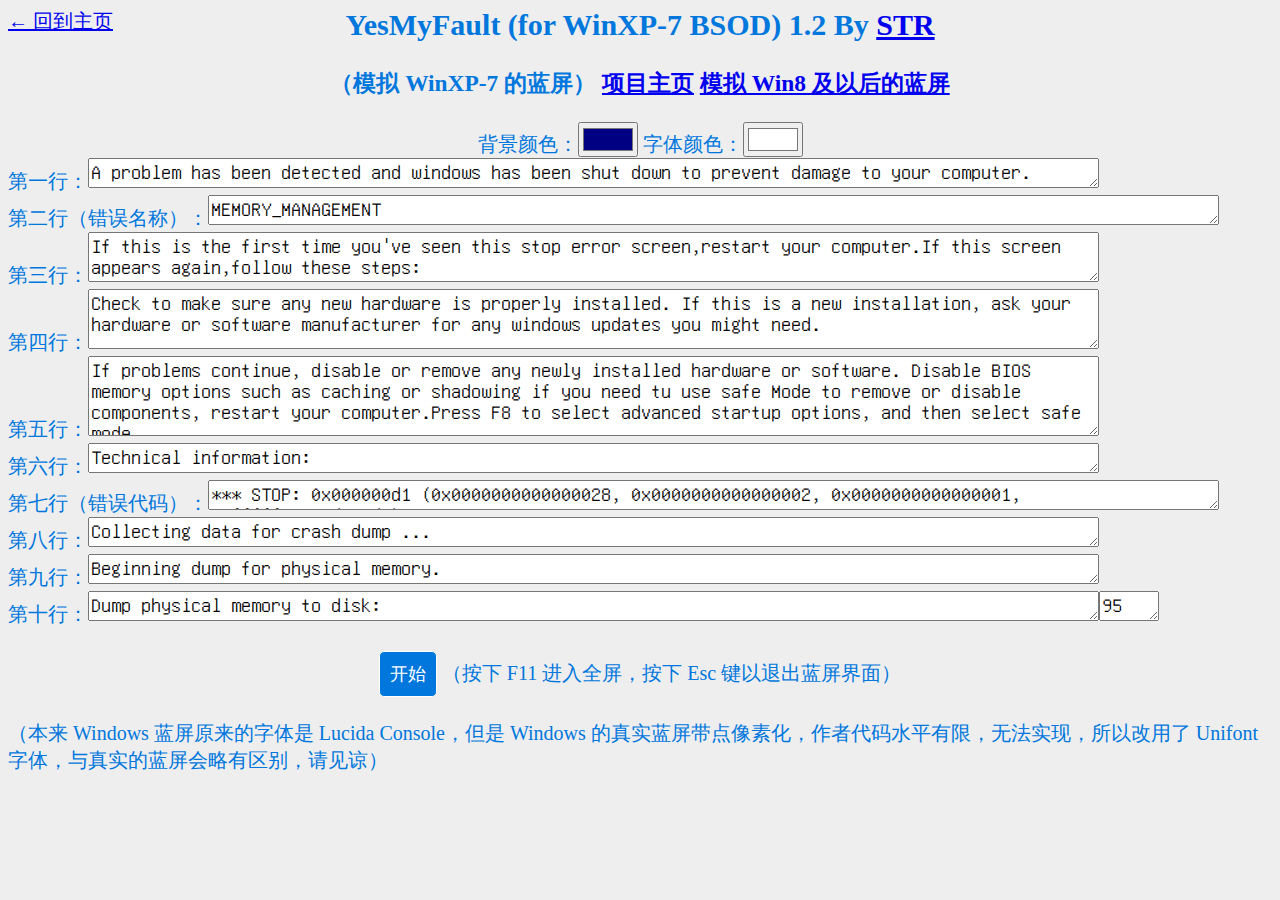
==== XP.html @ 696ac45a "Add files via upload" ====
<head>	
	<link rel="icon" href="title.png" type="image/x-icon">
</head>
<body>
<a href="https://suntrise.github.io/" style="position:absolute;">← 回到主页</a>
<center>
	<h2>YesMyFault (for WinXP-7 BSOD) 1.2 By <a href="https://suntrise.github.io">STR</a></h2>
	<h3>（模拟 WinXP-7 的蓝屏） <a href="https://github.com/suntrise/yesmyfault" target="_blank">项目主页</a>
	<a href="https://suntrise.github.io/yesmyfault" target="_blank">模拟 Win8 及以后的蓝屏</a>
</h3>
<div style="font-size: 20px;">
背景颜色：<input type="color" id="bsodbg" style="height:35px;width:60px;" value="#010082">
字体颜色：<input type="color" style="height:35px;width:60px;" id="bsodfc" value="#FFFFFF">
<br>
</center>
第一行：<textarea id="bsli1">A problem has been detected and windows has been shut down to prevent damage to your computer.</textarea>
<br>
第二行（错误名称）：<textarea id="bsli2">MEMORY_MANAGEMENT</textarea>
<br>
第三行：<textarea id="bsli3" style="height:50px">If this is the first time you've seen this stop error screen,restart your computer.If this screen appears again,follow these steps:</textarea>
<br>
第四行：<textarea id="bsli4" style="height:60px">
Check to make sure any new hardware is properly installed. If this is a new installation, ask your hardware or software manufacturer for any windows updates you might need.
</textarea>
<br>
第五行：<textarea id="bsli5" style="height:80px">If problems continue, disable or remove any newly installed hardware or software. Disable BIOS memory options such as caching or shadowing if you need tu use safe Mode to remove or disable components, restart your computer.Press F8 to select advanced startup options, and then select safe mode.</textarea>
<br>
第六行：<textarea id="bsli6">Technical information:</textarea>
<br>
第七行（错误代码）：<textarea id="bsli7">*** STOP: 0x000000d1 (0x0000000000000028, 0x0000000000000002, 0x0000000000000001, 0xfffff88001d30cd3)</textarea>
<br>
第八行：<textarea id="bsli8">Collecting data for crash dump ...</textarea>
<br>
第九行：<textarea id="bsli9">Beginning dump for physical memory.</textarea>
<br>
第十行：<textarea id="bsli10">Dump physical memory to disk: </textarea><textarea id="bsli10n" style="width:60px">95</textarea>
<br><br>
<center><button style="padding: 10px;" onclick="show()">开始</button>
（按下 F11 进入全屏，按下 Esc 键以退出蓝屏界面）</center>
<br>
（本来 Windows 蓝屏原来的字体是 Lucida Console，但是 Windows 的真实蓝屏带点像素化，作者代码水平有限，无法实现，所以改用了 Unifont 字体，与真实的蓝屏会略有区别，请见谅）

</div>


<div class="bsod_bg" id="bsod" style="">
<div style="position: absolute;top: 3%;left: 0;">
<p style="font-size:; margin:0; padding:0">
<span id="bsline1"></span>
<br><br><span id="bsline2"></span>
<br><br><span id="bsline3"></span>
<br><br><span id="bsline4"></span>
<br><br><span id="bsline5"></span>
<br><br><span id="bsline6"></span>
<br><br><span id="bsline7"></span>
<br><br><span id="bsline8"></span>
<br><span id="bsline9"></span>
<br><span id="bsline10"></span><span id="bsline10n"></span>
</p>
</div>
</div>
</div>
</body>

<style type="text/css">
	body{
		color: #07D;
		background: #EEE;
		text-align: ;
		font-size: 20px;
	}
	button{
		padding: 5px;
		border: 1px solid #fff;
		border-radius: 5px;
		background: #07d;
		color: #fff;
		font-size: 18px;
	}
	textarea{
		font-family: Unifont;
		height: 30px;
		width: 80%;
		font-size: 20px;
	}
	.bsod_bg{
		cursor: none;
		display: none;
		position: absolute;
		top: 0;
		left: 0;
		height:100%;
		width:100%;
		font-family: Unifont;
		font-weight: lighter;
		font-smooth: never;
		font-size: 24pt;
		color: ;
		overflow: hidden;
	}
	@font-face{
		font-family: Unifont;
		src: url("unifont-12.1.04.ttf");
	}
</style>

<script type="text/javascript"> 
var col=setInterval(bsodset,1)
function bsodset() {
	bsod.style.background=bsodbg.value;
	bsod.style.color=bsodfc.value
    bsline1.innerHTML=bsli1.value
    bsline2.innerHTML=bsli2.value
    bsline3.innerHTML=bsli3.value    
    bsline4.innerHTML=bsli4.value
    bsline5.innerHTML=bsli5.value
    bsline6.innerHTML=bsli6.value 
    bsline7.innerHTML=bsli7.value
    bsline8.innerHTML=bsli8.value
    bsline9.innerHTML=bsli9.value
    bsline10.innerHTML=bsli10.value
    bsline10n.innerHTML=bsli10n.value
    if (qrm.checked) {
	qr.style.display="block";
    }    
    else{
	qr.style.display="none";
    }
}

function show() {
	document.getElementById('bsod').style.display='block';
	bsod.oncontextmenu = stop;
}

function stop(){
	return false;
}

function hotkey(){
var a=window.event.keyCode;
if(a==27){
bsod.style.display="none";
}
}
window.onload = function(){
document.onkeydown = hotkey;
};
</script>
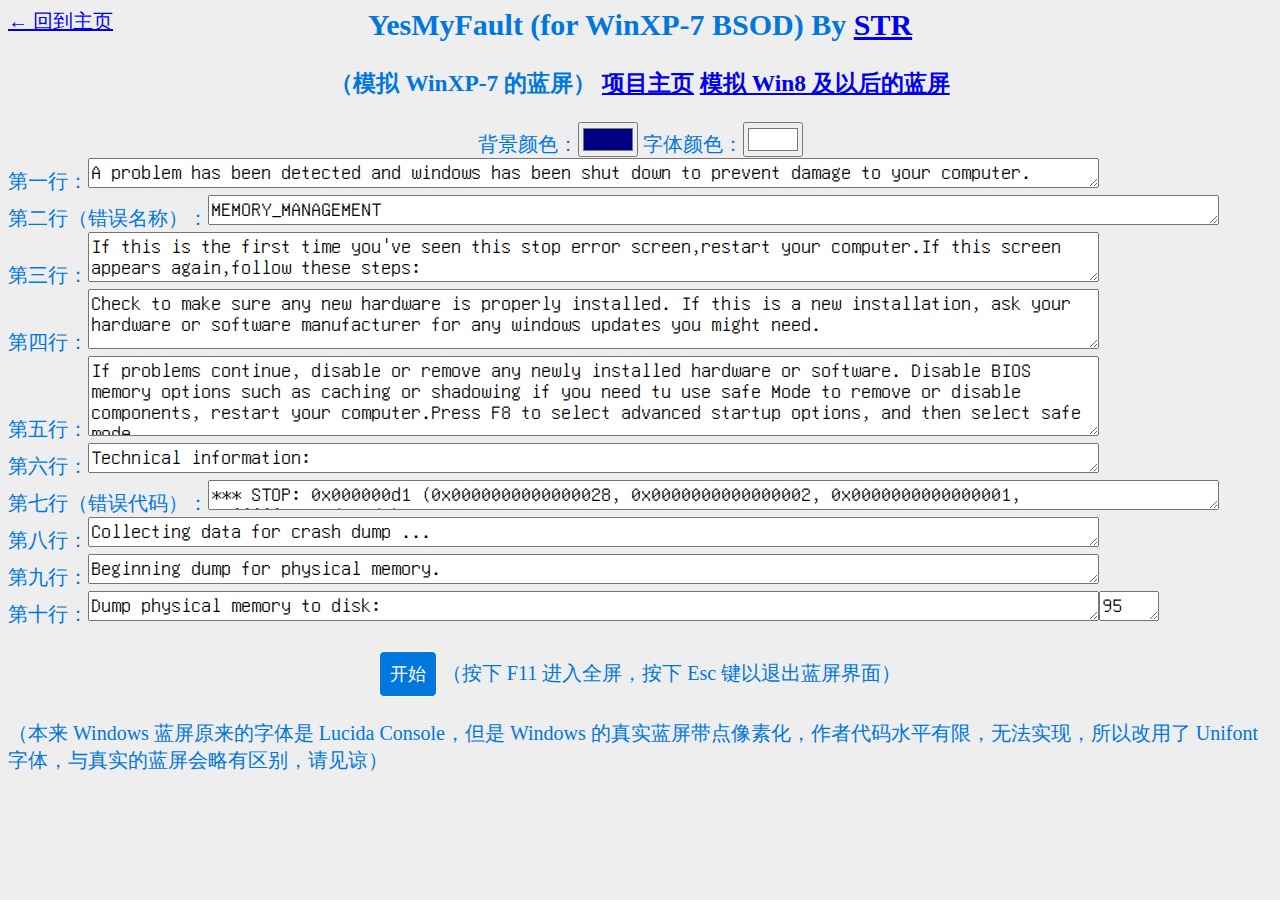
==== commit f17a17fc: "Update XP.html" ====
--- a/XP.html
+++ b/XP.html
@@ -1,10 +1,11 @@
-<head>	
+<head>
+<title>YesMyFault (for WinXP-7 BSOD)</title>	
 	<link rel="icon" href="title.png" type="image/x-icon">
 </head>
 <body>
 <a href="https://suntrise.github.io/" style="position:absolute;">← 回到主页</a>
 <center>
-	<h2>YesMyFault (for WinXP-7 BSOD) 1.2 By <a href="https://suntrise.github.io">STR</a></h2>
+	<h2>YesMyFault (for WinXP-7 BSOD) By <a href="https://suntrise.github.io">STR</a></h2>
 	<h3>（模拟 WinXP-7 的蓝屏） <a href="https://github.com/suntrise/yesmyfault" target="_blank">项目主页</a>
 	<a href="https://suntrise.github.io/yesmyfault" target="_blank">模拟 Win8 及以后的蓝屏</a>
 </h3>
@@ -146,4 +147,4 @@
 window.onload = function(){
 document.onkeydown = hotkey;
 };
-</script>+</script>
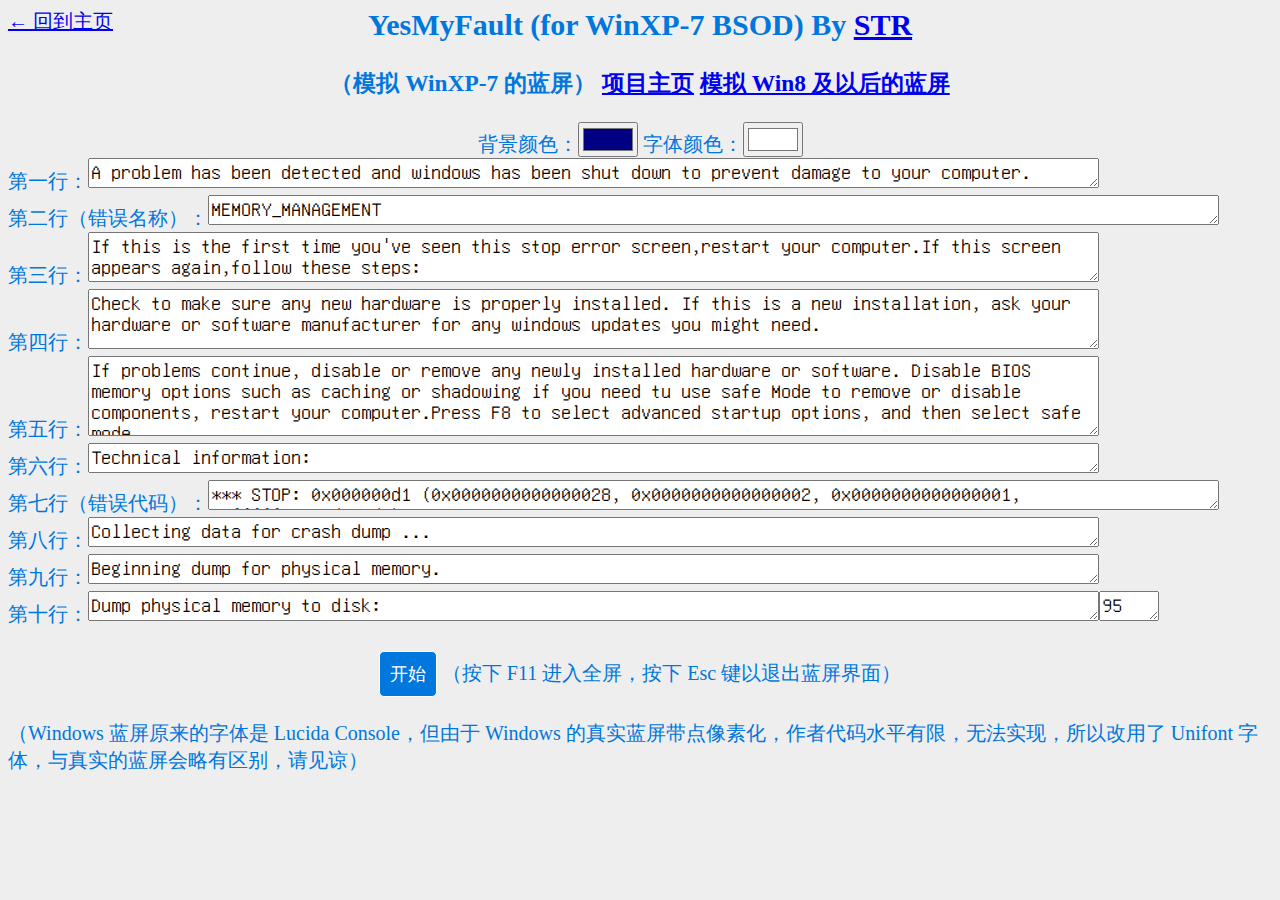
==== commit 9b11b3c4: "Update XP.html" ====
--- a/XP.html
+++ b/XP.html
@@ -39,7 +39,7 @@
 <center><button style="padding: 10px;" onclick="show()">开始</button>
 （按下 F11 进入全屏，按下 Esc 键以退出蓝屏界面）</center>
 <br>
-（本来 Windows 蓝屏原来的字体是 Lucida Console，但是 Windows 的真实蓝屏带点像素化，作者代码水平有限，无法实现，所以改用了 Unifont 字体，与真实的蓝屏会略有区别，请见谅）
+（Windows 蓝屏原来的字体是 Lucida Console，但由于 Windows 的真实蓝屏带点像素化，作者代码水平有限，无法实现，所以改用了 Unifont 字体，与真实的蓝屏会略有区别，请见谅）
 
 </div>
 
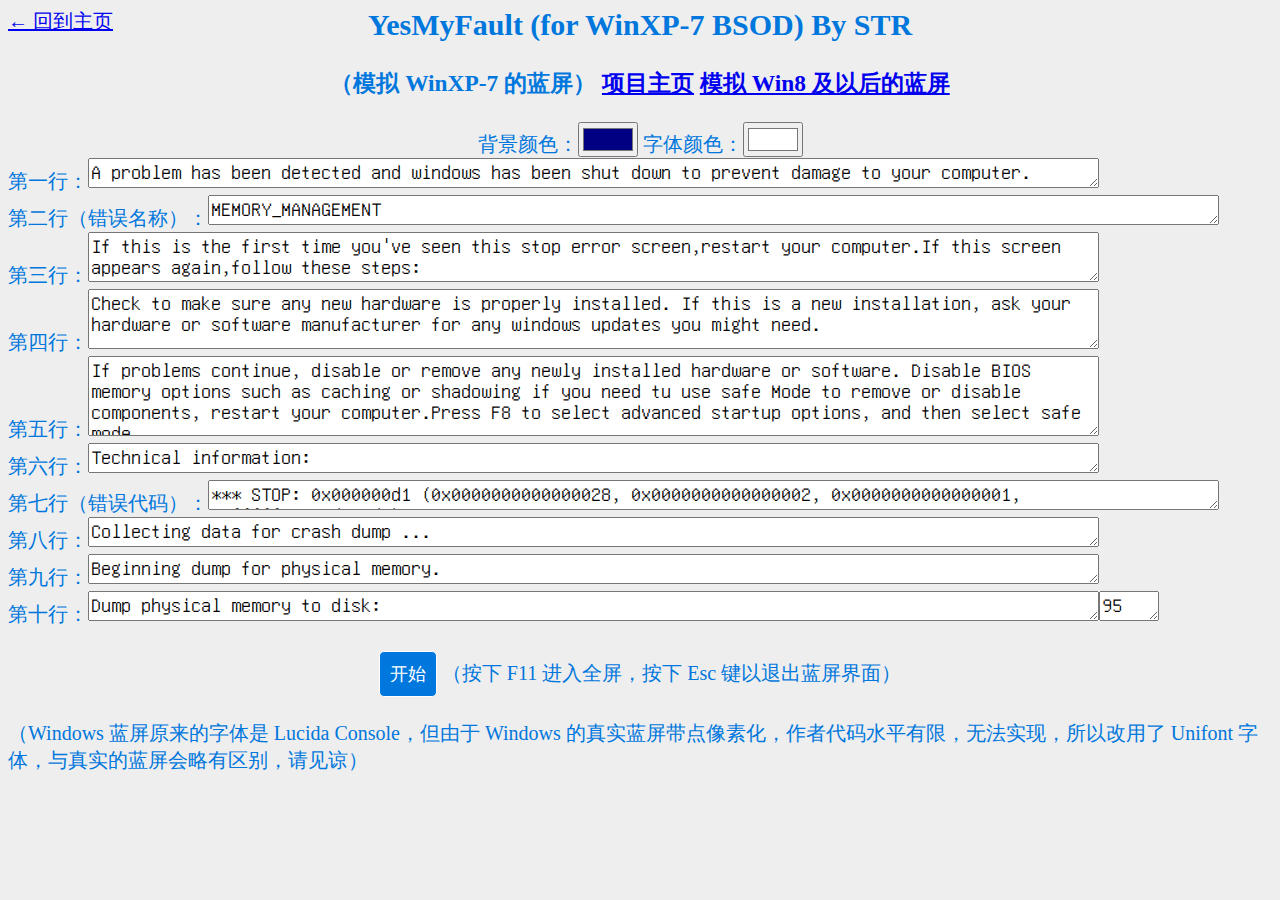
==== commit d60870a7: "Update XP.html" ====
--- a/XP.html
+++ b/XP.html
@@ -5,7 +5,7 @@
 <body>
 <a href="https://suntrise.github.io/" style="position:absolute;">← 回到主页</a>
 <center>
-	<h2>YesMyFault (for WinXP-7 BSOD) By <a href="https://suntrise.github.io">STR</a></h2>
+	<h2>YesMyFault (for WinXP-7 BSOD) By STR</h2>
 	<h3>（模拟 WinXP-7 的蓝屏） <a href="https://github.com/suntrise/yesmyfault" target="_blank">项目主页</a>
 	<a href="https://suntrise.github.io/yesmyfault" target="_blank">模拟 Win8 及以后的蓝屏</a>
 </h3>
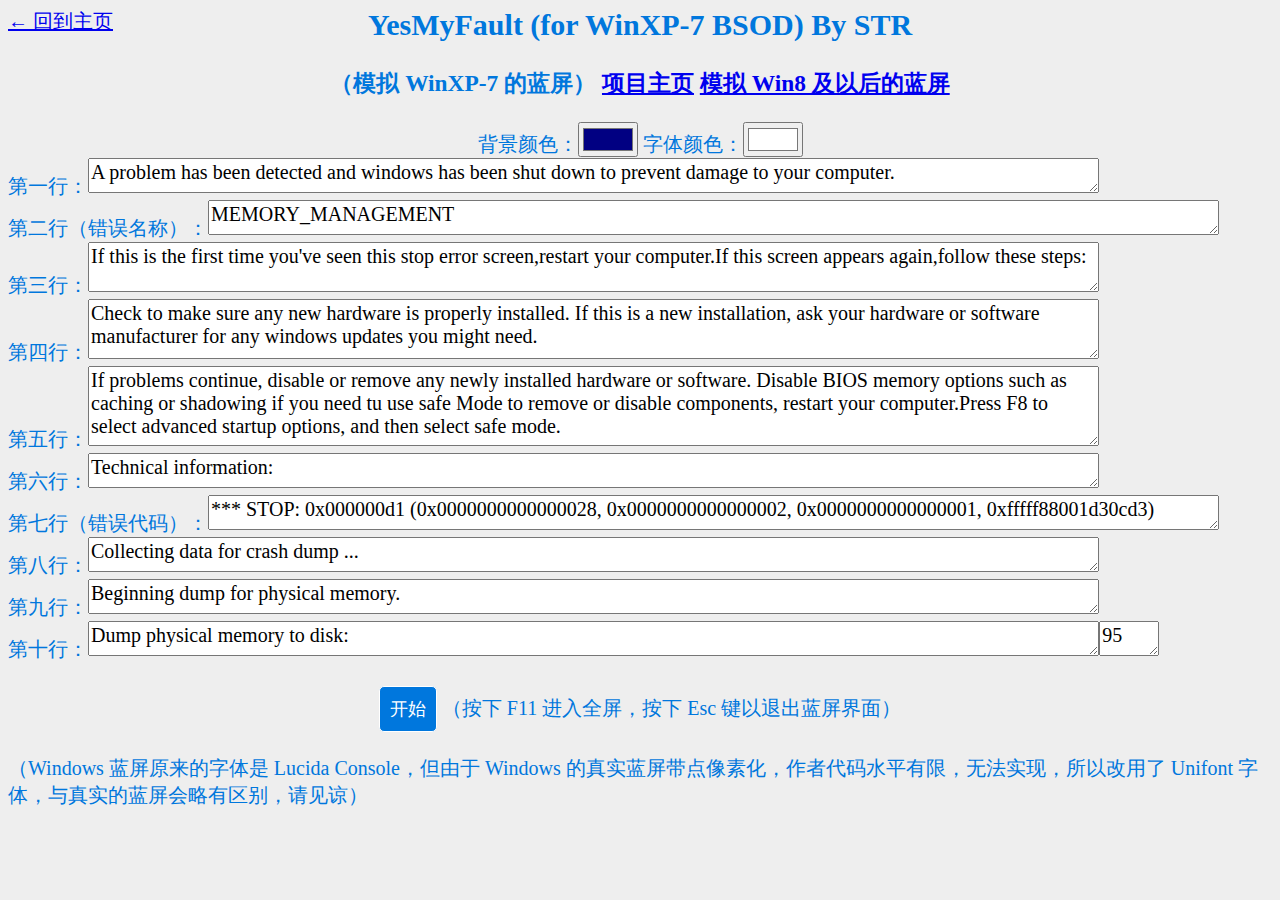
==== commit 7c4ef3e4: "Update XP.html" ====
--- a/XP.html
+++ b/XP.html
@@ -63,27 +63,8 @@
 </div>
 </body>
 
+<link rel="stylesheet" type="text/css" href="All.css">
 <style type="text/css">
-	body{
-		color: #07D;
-		background: #EEE;
-		text-align: ;
-		font-size: 20px;
-	}
-	button{
-		padding: 5px;
-		border: 1px solid #fff;
-		border-radius: 5px;
-		background: #07d;
-		color: #fff;
-		font-size: 18px;
-	}
-	textarea{
-		font-family: Unifont;
-		height: 30px;
-		width: 80%;
-		font-size: 20px;
-	}
 	.bsod_bg{
 		cursor: none;
 		display: none;
--- a/All.css
+++ b/All.css
@@ -0,0 +1,23 @@
+  body{
+		color: #07D;
+		background: #EEE;
+		text-align: ;
+		font-size: 20px;
+	}
+	button{
+		padding: 5px;
+		border: 1px solid #fff;
+		border-radius: 5px;
+		background: #07d;
+		color: #fff;
+		font-size: 18px;
+	}
+	textarea{
+		font-family: Microsoft Yahei;
+		height: 35px;
+		width: 80%;
+		font-size: 20px;
+	}
+  a{
+    outline:none;
+  }
